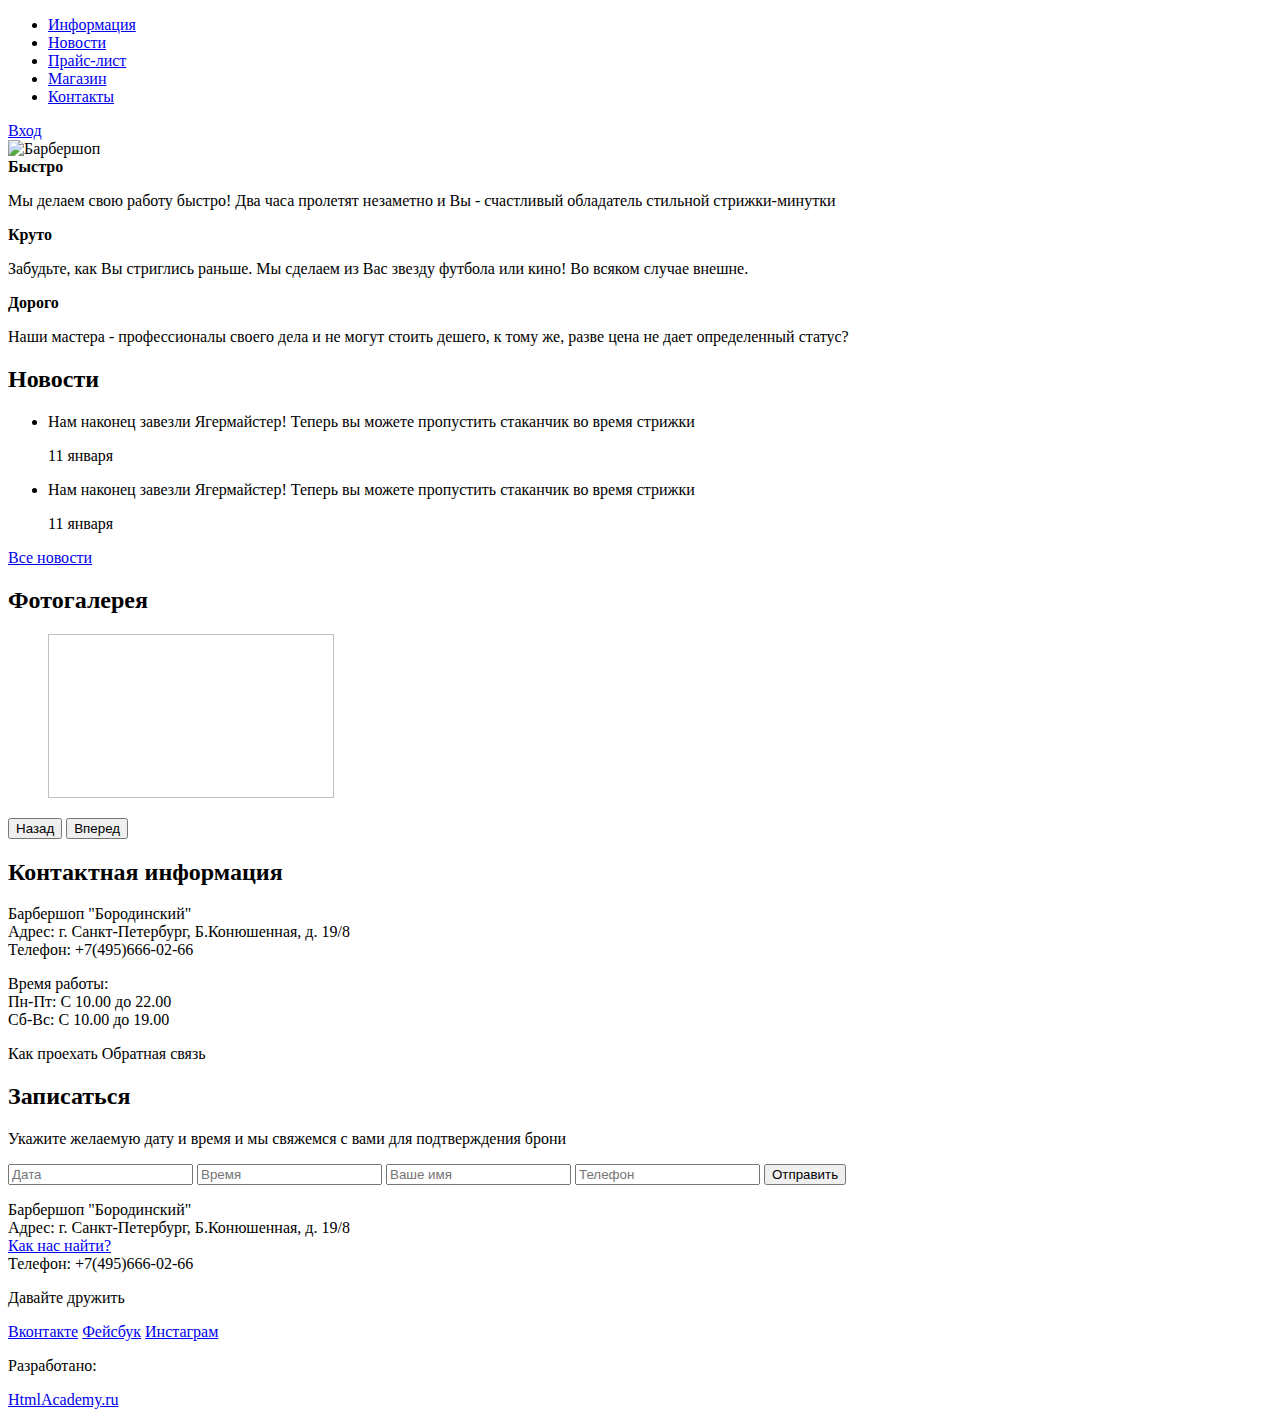
==== index.html @ 9d3b5255 "add foolder img" ====
<!DOCTYPE html>
<html lang="ru">
	<head>
		<meta charset="utf-8">
		<title>Заголовок</title>
	</head>
	<body>
		<header class="main-header">
			<div class="container">
				<nav class="main-navogation">
					<ul>
						<li>
							<a href="#">Информация</a>
						</li>
						<li>
							<a href="#">Новости</a>
						</li>
						<li>
							<a href="#">Прайс-лист</a>
						</li>
						<li>
							<a href="#">Магазин</a>
						</li>
						<li>
							<a href="#">Контакты</a>
						</li>
					</ul>
				</nav>
				<div class="user-block">
					<a class="login" href="#">Вход</a>
				</div>
			</div>
		</header>
		<main>
			<div class="index-logo">
				<img src="#" width="368" height="204" alt="Барбершоп "Бородинский"">
			</div>
			<section class="features">
				<div class="features-item">
					<b class="features-name">Быстро</b>
					<p>Мы делаем свою работу быстро! Два часа пролетят незаметно и Вы - счастливый обладатель стильной стрижки-минутки</p>
				</div>
				<div class="features-item">
					<b class="features-name">Круто</b>
					<p>Забудьте, как Вы стриглись раньше. Мы сделаем из Вас звезду футбола или кино! Во всяком случае внешне.</p>
				</div>
				<div class="features-item">
					<b class="features-name">Дорого</b>
					<p>Наши мастера - профессионалы своего дела и не могут стоить дешего, к тому же, разве цена не дает определенный статус?</p>
				</div>
			</section>
			<div class="index-content">
				<div class="index-content-left">
					<h2 class="index-content-title">Новости</h2>
					<ul class="news-preview">
						<li>
							<p>Нам наконец завезли Ягермайстер! Теперь вы можете пропустить стаканчик во время стрижки</p>
							<time datetime="2016-01-11">11 января</time>
						</li>
						<li>
							<p>Нам наконец завезли Ягермайстер! Теперь вы можете пропустить стаканчик во время стрижки</p>
							<time datetime="2016-01-11">11 января</time>
						</li>
					</ul>
					<a href="#" class="btn">Все новости</a>
				</div>
				<div class="index-content-right">
					<h2 class="index-content-title">Фотогалерея</h2>
					<div class="gallery">
						<figure class="gallery-content">
							<img src"#" width="286" height="164" alt"___">
						</figure>
						<button class="btn gallery-prev">Назад</button>
						<button class="btn gallery-next">Вперед</button>
					</div>
				</div>
			</div>
			<div class="index-content">
				<div class="index-content-left">
					<h2 class="index-content-title">Контактная информация</h2>
					<p>Барбершоп "Бородинский"<br/>
					Адрес: г. Санкт-Петербург, Б.Конюшенная, д. 19/8<br/>
					Телефон: +7(495)666-02-66</p>
					<p>Время работы:<br/>
					Пн-Пт: С 10.00 до 22.00<br/>
					Сб-Вс: С 10.00 до 19.00</p>
					<a class="btn">Как проехать</a>
					<a class="btn">Обратная связь</a>
				</div>
				<div class="index-content-right">
					<h2 class="index-content-title">Записаться</h2>
					<p>Укажите желаемую дату и время и мы свяжемся с вами для подтверждения брони</p>
					<form class="appoitment-form" action="#" method="post">
						<input type="text" name="date" placeholder="Дата">
						<input type="text" name="time" placeholder="Время">
						<input type="text" name="name" placeholder="Ваше имя">
						<input type="tel" name="cellphone" placeholder="Телефон">
						<button type="submit" class="btn">Отправить</button>
					</form>
				</div>
			</div>
		</main>
		<footer class="main-footer">
			<div class="container">
				<div class="footer-contacts">
				<p>Барбершоп "Бородинский"<br/>
					Адрес: г. Санкт-Петербург, Б.Конюшенная, д. 19/8<br/>
					<a href="#">Как нас найти?</a><br/>
					Телефон: +7(495)666-02-66</p>
				<div>
				<div class="footer-social">
					<p>Давайте дружить</p>
					<a href="#" class="social-btn social-btn-vk">Вконтакте</a>
					<a href="#" class="social-btn social-btn-fb">Фейсбук</a>
					<a href="#" class="social-btn social-btn-inst">Инстаграм</a>
				</div>
				<div class="footer-copyright">
					<p>Разработано:</p>
					<a href="#" class="btn">HtmlAcademy.ru</a>
				<div>
			</div>
		</footer>
	</body>
</html>
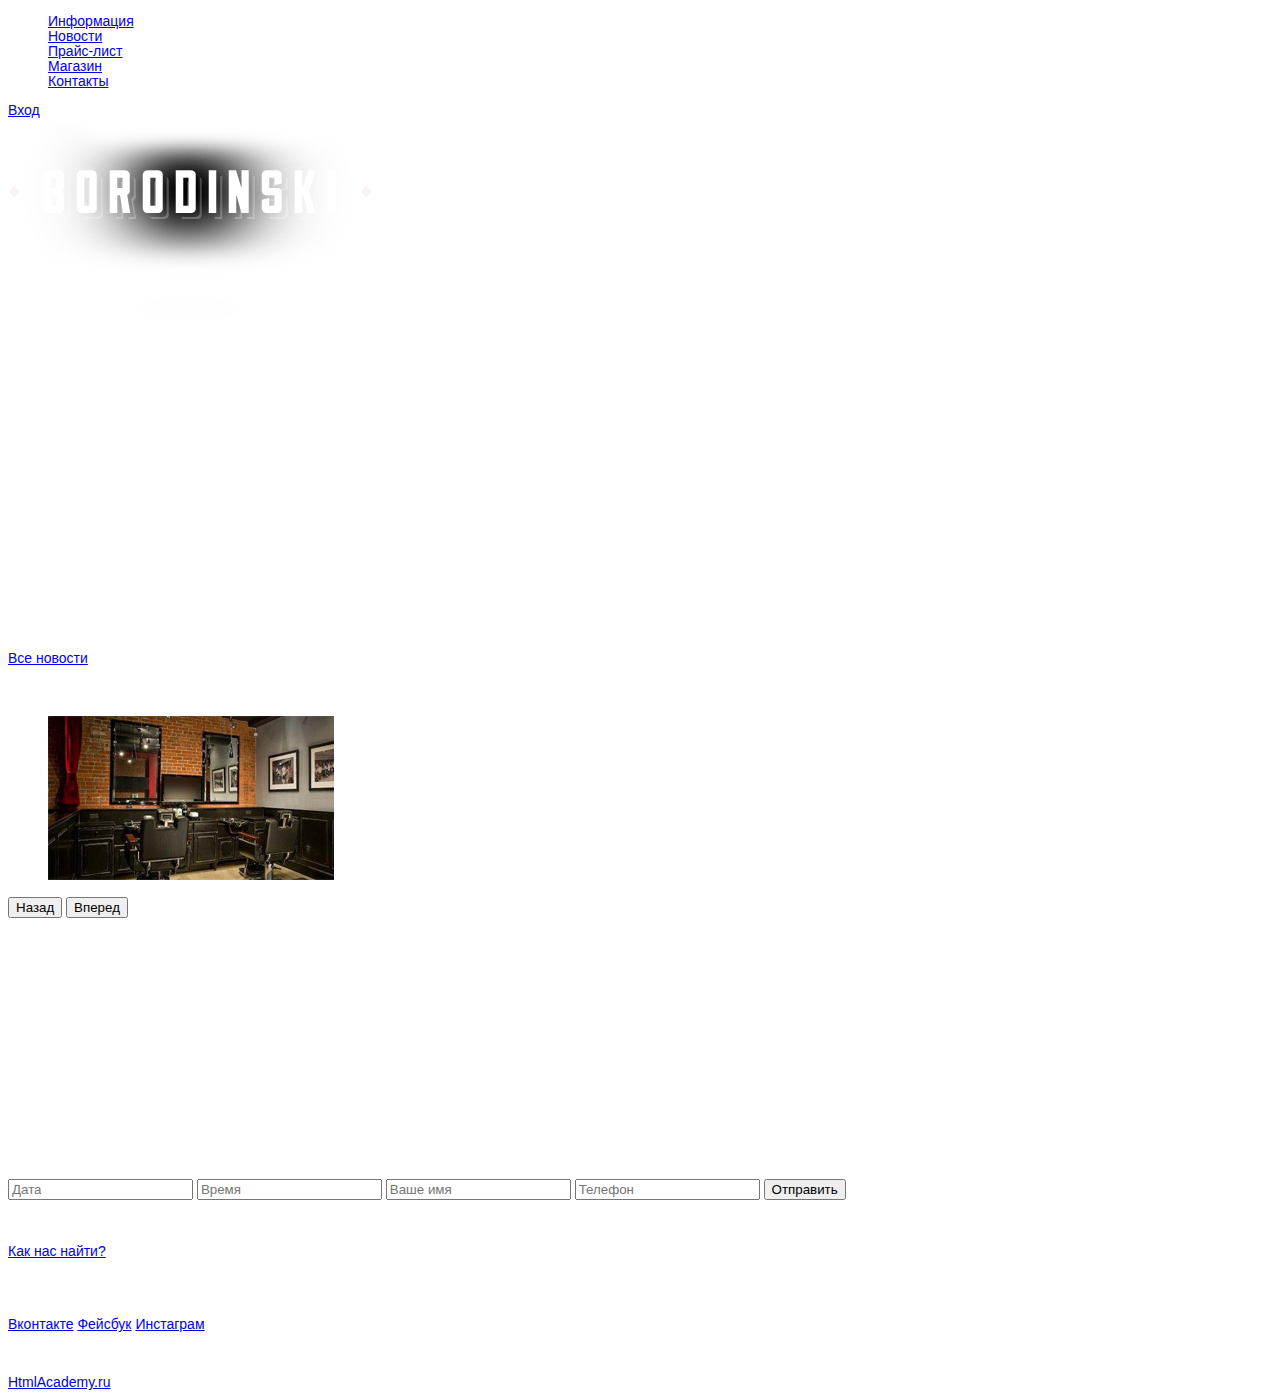
==== commit 7be852ac: "add css folder and style.css. Change file index.html - add link style.css and link img content" ====
--- a/index.html
+++ b/index.html
@@ -3,6 +3,7 @@
 	<head>
 		<meta charset="utf-8">
 		<title>Заголовок</title>
+		<link href="css/style.css" rel="stylesheet">
 	</head>
 	<body>
 		<header class="main-header">
@@ -33,7 +34,7 @@
 		</header>
 		<main>
 			<div class="index-logo">
-				<img src="#" width="368" height="204" alt="Барбершоп "Бородинский"">
+				<img src="img/BORODINSKI_Logo.png" width="368" height="204" alt="Барбершоп "Бородинский"">
 			</div>
 			<section class="features">
 				<div class="features-item">
@@ -68,7 +69,7 @@
 					<h2 class="index-content-title">Фотогалерея</h2>
 					<div class="gallery">
 						<figure class="gallery-content">
-							<img src"#" width="286" height="164" alt"___">
+							<img src="img/gallarery.jpg" width="286" height="164" alt"___">
 						</figure>
 						<button class="btn gallery-prev">Назад</button>
 						<button class="btn gallery-next">Вперед</button>
@@ -112,7 +113,7 @@
 					<p>Давайте дружить</p>
 					<a href="#" class="social-btn social-btn-vk">Вконтакте</a>
 					<a href="#" class="social-btn social-btn-fb">Фейсбук</a>
-					<a href="#" class="social-btn social-btn-inst">Инстаграм</a>
+					<a href="# class="social-btn social-btn-inst">Инстаграм</a>
 				</div>
 				<div class="footer-copyright">
 					<p>Разработано:</p>
--- a/css/style.css
+++ b/css/style.css
@@ -0,0 +1,8 @@
+body {
+	font-size: 14px;
+	line-height: 15px;
+	color: #fff;
+	font-weight: normal;
+	font-family: "arial";
+	
+}